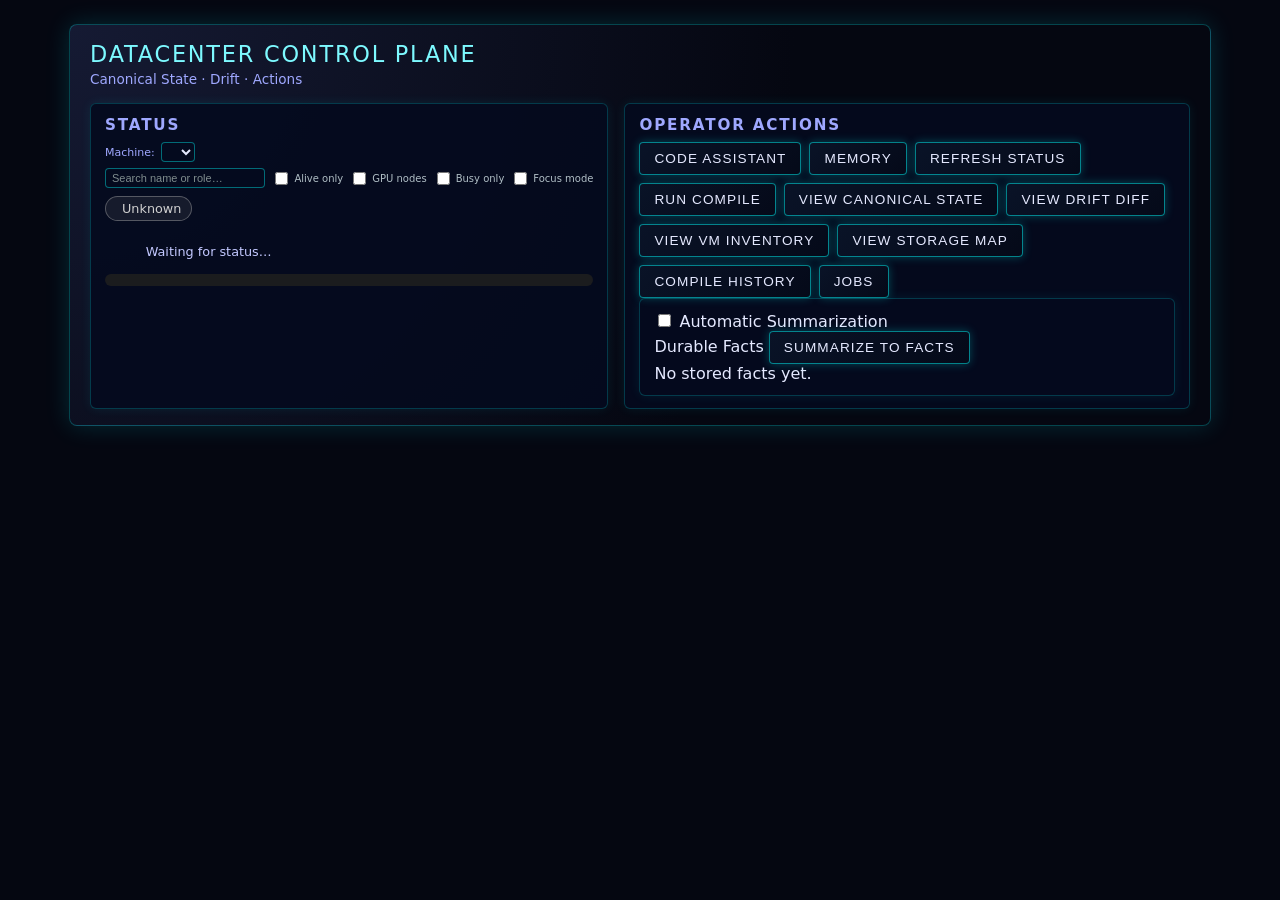
==== ui/index.html @ 9c85d58c "Uploaded Files" ====
<!DOCTYPE html>
<html lang="en">
<head>
  <meta charset="UTF-8">
  <title>Datacenter Control Plane</title>
  <link rel="stylesheet" href="css/neon.css">
</head>
<body>
  <div id="app">
    <header class="cp-header">
      <div class="cp-title">Datacenter Control Plane</div>
      <div class="cp-subtitle">Canonical State · Drift · Actions</div>
    </header>

    <main class="cp-main">

      <!-- LEFT COLUMN -->
      <section class="cp-status-panel">
        <h2>Status</h2>

        <div class="machine-selector">
          <label for="machine-select">Machine:</label>
          <select id="machine-select"></select>
        </div>
        <div class="machine-filters">
          <input id="machine-search" class="machine-search" type="text" placeholder="Search name or role…">
          <label class="machine-filter-toggle"><input type="checkbox" id="filter-alive"> Alive only</label>
          <label class="machine-filter-toggle"><input type="checkbox" id="filter-gpu"> GPU nodes</label>
          <label class="machine-filter-toggle"><input type="checkbox" id="filter-busy"> Busy only</label>
          <label class="machine-filter-toggle"><input type="checkbox" id="filter-focus"> Focus mode</label>
        </div>

        <div id="status-indicator" class="status-indicator status-unknown">
          <span class="status-label">Unknown</span>
        </div>

        <div id="status-details" class="status-details">
          Waiting for status…
        </div>

        <div id="gpu-cluster-summary" class="gpu-cluster-summary"></div>

        <div id="machine-table"></div>

        <!-- Heartbeat cards belong in the LEFT column -->
        <div id="heartbeat-pane"></div>
      </section>

      <!-- RIGHT COLUMN -->

      <section class="cp-operator-panel">
        <h2>Operator Actions</h2>

        <!-- Cluster Summary Pane -->
        <div id="cluster-summary-pane"></div>

        <!-- Cluster Trend Pane -->
        <div id="cluster-trend-pane"></div>

        <!-- Task Activity Pane -->
        <div id="task-activity-pane"></div>

        <!-- Jobs Pane -->
        <div id="jobs-pane" class="cp-operator-panel" style="margin-top: 12px; display: none;">
          <h2>Jobs</h2>
          <div id="jobs-content">Loading jobs…</div>
        </div>

        <div class="button-bar">
          <button class="op-button" data-action="open-code-assistant">Code Assistant</button>
          <button class="op-button" data-action="view-memory">Memory</button>
          <button class="op-button" data-action="refresh-status">Refresh Status</button>
          <button class="op-button" data-action="run-compile">Run Compile</button>
          <button class="op-button" data-action="view-canonical">View Canonical State</button>
          <button class="op-button" data-action="view-diff">View Drift Diff</button>
          <button class="op-button" data-action="view-vm-inventory">View VM Inventory</button>
          <button class="op-button" data-action="view-storage-map">View Storage Map</button>
          <button class="op-button" data-action="view-compile-history">Compile History</button>
          <button class="op-button" data-action="view-jobs">Jobs</button>
        </div>

        <!-- CLUSTER MEMORY -->
        <div id="memory-pane" class="cp-operator-panel">
          <div class="memory-toggle">
            <label>
              <input type="checkbox" id="memory-auto-toggle">
              Automatic Summarization
            </label>
          </div>

          <div class="memory-facts-header">
            <span>Durable Facts</span>
            <button id="memory-summarize-btn" class="op-button small">Summarize to Facts</button>
          </div>

          <div id="memory-facts-list" class="memory-facts-list">
            <div class="empty">No stored facts yet.</div>
          </div>
        </div>
      </section>

    </main>

    <section id="modal-container" class="modal-container hidden">
      <div class="modal-backdrop"></div>
      <div class="modal">
        <div class="modal-header">
          <span id="modal-title">Modal Title</span>
          <button id="modal-close" class="modal-close">&times;</button>
        </div>
        <div id="modal-body" class="modal-body">
          Modal content goes here.
        </div>
        <div class="modal-footer">
          <button id="modal-download" class="modal-footer-button">Download JSON</button>
          <button id="modal-close-footer" class="modal-footer-button">Close</button>
        </div>
      </div>
    </section>
  </div>

  <script type="module" src="js/api.js"></script>
  <script type="module" src="js/modal.js"></script>
  <script type="module" src="js/status.js"></script>
  <script type="module" src="js/buttons.js"></script>
  <script type="module" src="js/jsonviewer.js"></script>
  <script type="module" src="js/diff.js"></script>
  <script type="module" src="js/main.js"></script>
  <script type="module" src="js/jobs.js"></script>

  <div id="canonical-diff-modal" class="modal hidden">
    <div class="modal-content neon-modal">
      <div class="modal-header">
        <h3>Canonical vs Live Diff</h3>
        <button id="btn-close-canonical-diff" class="modal-close">×</button>
      </div>
      <pre id="canonical-diff-json" class="json-viewer"></pre>
      <div class="modal-footer">
        <button id="btn-download-canonical-diff" class="op-btn">DOWNLOAD DIFF JSON</button>
        <button id="btn-close-canonical-diff-footer" class="op-btn">CLOSE</button>
      </div>
    </div>
  </div>

</body>
</html>
---- ui/css/neon.css ----
body {
  margin: 0;
  padding: 0;
  background: #050711;
  color: #e5e9ff;
  font-family: system-ui, -apple-system, BlinkMacSystemFont, "Segoe UI", sans-serif;
}

#app {
  max-width: 1100px;
  margin: 24px auto;
  padding: 16px 20px;
  border-radius: 8px;
  background: radial-gradient(circle at top left, #151a33, #050711 60%);
  box-shadow: 0 0 24px rgba(0, 255, 255, 0.15);
  border: 1px solid rgba(0, 255, 255, 0.25);
}

.cp-header {
  display: flex;
  flex-direction: column;
  gap: 4px;
  margin-bottom: 16px;
}

.cp-title {
  font-size: 1.4rem;
  letter-spacing: 0.08em;
  text-transform: uppercase;
  color: #7df9ff;
}

.cp-subtitle {
  font-size: 0.85rem;
  color: #9fa8ff;
}

.cp-main {
  display: grid;
  grid-template-columns: 1.1fr 1.2fr;
  gap: 16px;
}

.cp-status-panel,
.cp-operator-panel {
  padding: 12px 14px;
  border-radius: 6px;
  background: rgba(5, 10, 30, 0.9);
  border: 1px solid rgba(0, 255, 255, 0.2);
  box-shadow: 0 0 12px rgba(0, 255, 255, 0.08);
}

.cp-status-panel h2,
.cp-operator-panel h2 {
  margin: 0 0 8px 0;
  font-size: 0.95rem;
  text-transform: uppercase;
  letter-spacing: 0.12em;
  color: #9fa8ff;
}

/* Status indicator */

.status-indicator {
  display: inline-flex;
  align-items: center;
  padding: 4px 10px;
  border-radius: 999px;
  font-size: 0.8rem;
  margin-bottom: 8px;
  border: 1px solid rgba(255, 255, 255, 0.1);
}

.status-label {
  margin-left: 6px;
}

.status-unknown {
  background: rgba(120, 120, 120, 0.15);
  border-color: rgba(180, 180, 180, 0.4);
  color: #d0d0d0;
}

.status-ok {
  background: rgba(0, 255, 170, 0.12);
  border-color: rgba(0, 255, 170, 0.6);
  color: #7dffcf;
}

.status-drift {
  background: rgba(255, 80, 80, 0.12);
  border-color: rgba(255, 80, 80, 0.7);
  color: #ffb3b3;
}

.status-details {
  font-size: 0.8rem;
  color: #c3c8ff;
  white-space: pre-wrap;
}

/* Button bar */

.button-bar {
  display: flex;
  flex-wrap: wrap;
  gap: 8px;
}

.op-button {
  position: relative;
  padding: 8px 14px;
  border-radius: 4px;
  border: 1px solid rgba(0, 255, 255, 0.4);
  background: linear-gradient(135deg, rgba(10, 20, 40, 0.95), rgba(5, 10, 25, 0.95));
  color: #e5e9ff;
  font-size: 0.85rem;
  text-transform: uppercase;
  letter-spacing: 0.08em;
  cursor: pointer;
  outline: none;
  transition: background 0.12s ease, box-shadow 0.12s ease, transform 0.06s ease;
  box-shadow: 0 0 10px rgba(0, 255, 255, 0.25);
}

.op-button::before {
  content: "";
  position: absolute;
  inset: -1px;
  border-radius: inherit;
  border: 1px solid rgba(0, 255, 255, 0.35);
  opacity: 0.4;
  pointer-events: none;
}

.op-button:hover {
  background: linear-gradient(135deg, rgba(20, 40, 80, 1), rgba(10, 20, 50, 1));
  box-shadow: 0 0 16px rgba(0, 255, 255, 0.45);
  transform: translateY(-1px);
}

.op-button:active {
  transform: translateY(0);
  box-shadow: 0 0 8px rgba(0, 255, 255, 0.3);
}

/* Modal */

.modal-container {
  position: fixed;
  inset: 0;
  display: flex;
  align-items: center;
  justify-content: center;
  z-index: 1000;
}

.modal-container.hidden {
  display: none;
}

.modal-backdrop {
  position: absolute;
  inset: 0;
  background: radial-gradient(circle at top, rgba(0, 0, 0, 0.8), rgba(0, 0, 0, 0.95));
}

.modal {
  position: relative;
  width: 520px;
  max-width: 90vw;
  background: #050814;
  border-radius: 6px;
  border: 1px solid rgba(0, 255, 255, 0.5);
  box-shadow: 0 0 24px rgba(0, 255, 255, 0.4);
  padding: 10px 12px 12px 12px;
  z-index: 1001;
}

.modal-header {
  display: flex;
  align-items: center;
  justify-content: space-between;
  margin-bottom: 6px;
}

#modal-title {
  font-size: 0.9rem;
  text-transform: uppercase;
  letter-spacing: 0.12em;
  color: #7df9ff;
}

.modal-close {
  border: none;
  background: transparent;
  color: #e5e9ff;
  font-size: 1.1rem;
  cursor: pointer;
}

.modal-body {
  font-size: 0.8rem;
  color: #c3c8ff;
  max-height: 60vh;
  overflow: auto;
  white-space: pre-wrap;
}

/* JSON tree viewer */
.json-tree {
  font-family: "Fira Code", monospace;
  font-size: 12px;
  color: #9efcff;
  background: rgba(5, 10, 20, 0.9);
  border: 1px solid #1ef2ff;
  padding: 8px;
  max-height: 60vh;
  overflow: auto;
}

.json-node {
  margin-left: 12px;
}

.json-node-header {
  cursor: pointer;
  color: #ff6df2;
  margin-bottom: 2px;
}

.json-node-children.collapsed {
  display: none;
}

.json-key {
  color: #7af7ff;
}

.json-value {
  color: #f5ff9e;
}

/* Machine table */
.machine-table {
  width: 100%;
  border-collapse: collapse;
  margin-top: 8px;
  font-size: 12px;
}

.machine-table th,
.machine-table td {
  border: 1px solid #1ef2ff;
  padding: 4px 6px;
}

.machine-table th {
  background: rgba(10, 20, 40, 0.9);
  color: #9efcff;
  text-align: left;
}

.machine-table td.alive {
  color: #7dff9e;
}

.machine-table td.offline {
  color: #ff6d6d;
}

/* Modal footer buttons */
.modal-footer {
  display: flex;
  justify-content: flex-end;
  gap: 8px;
  padding: 8px;
  border-top: 1px solid #1ef2ff;
  background: rgba(5, 10, 20, 0.95);
}

.modal-footer-button {
  background: transparent;
  border: 1px solid #1ef2ff;
  color: #9efcff;
  padding: 4px 10px;
  cursor: pointer;
  font-size: 12px;
}

.modal-footer-button:hover {
  background: rgba(30, 242, 255, 0.1);
}

/* Generic data tables for VM / storage / history */
.data-table {
  width: 100%;
  border-collapse: collapse;
  margin-top: 8px;
  font-size: 12px;
}

.data-table th,
.data-table td {
  border: 1px solid #1ef2ff;
  padding: 4px 6px;
}

.data-table th {
  background: rgba(10, 20, 40, 0.9);
  color: #9efcff;
  text-align: left;
}

.data-table tr:nth-child(even) {
  background: rgba(5, 10, 20, 0.8);
}

.data-table tr:nth-child(odd) {
  background: rgba(3, 6, 12, 0.9);
}

.status-dot {
  display: inline-block;
  width: 10px;
  height: 10px;
  border-radius: 50%;
  margin-right: 6px;
  box-shadow: 0 0 8px currentColor;
}

.status-ok {
  color: #00ff9d;
}

.status-bad {
  color: #ff3b3b;
}



/* ---------------------------------------------------------
   Status Indicator Colors
--------------------------------------------------------- */
.status-online {
  color: #00ff9d;
  text-shadow: 0 0 8px #00ff9d;
}

.status-offline {
  color: #ff3b3b;
  text-shadow: 0 0 8px #ff3b3b;
}

.status-working {
  color: #ffae00;
  text-shadow: 0 0 8px #ffae00;
}

.status-exception {
  color: #c770ff;
  text-shadow: 0 0 8px #c770ff;
}



/* Canonical panel + modal styling */
.neon-panel {
  border: 1px solid #39ff14;
  box-shadow: 0 0 12px rgba(57, 255, 20, 0.6);
  padding: 10px;
  margin-top: 10px;
}

.canonical-actions {
  display: flex;
  gap: 8px;
  margin-top: 8px;
}

.neon-modal {
  background: #050810;
  border: 1px solid #39ff14;
  box-shadow: 0 0 18px rgba(57, 255, 20, 0.8);
}

.json-viewer {
  background: #050810;
  color: #39ff14;
  padding: 10px;
  max-height: 400px;
  overflow: auto;
  font-family: "Fira Code", monospace;
  font-size: 12px;
}

.modal.hidden {
  display: none;
}

.modal {
  position: fixed;
  inset: 0;
  display: flex;
  align-items: center;
  justify-content: center;
  background: rgba(0, 0, 0, 0.7);
  z-index: 1000;
}

.modal-content {
  min-width: 480px;
  max-width: 900px;
}

.modal-header,
.modal-footer {
  display: flex;
  justify-content: space-between;
  align-items: center;
  padding: 6px 10px;
}

.modal-close {
  background: transparent;
  border: none;
  color: #39ff14;
  font-size: 18px;
  cursor: pointer;
}

.machine-row.alive td {
  color: #00ff9d;
}

.machine-row.dead td {
  color: #ff4d4d;
}

.hb-alive {
  font-weight: bold;
  color: #00ff9d;
}

.hb-dead {
  font-weight: bold;
  color: #ff4d4d;
}
.status-section {
  margin-top: 12px;
  padding: 8px 10px;
  border-radius: 8px;
  background: radial-gradient(circle at top left, rgba(0,255,255,0.08), transparent),
              rgba(5, 5, 15, 0.95);
  border: 1px solid rgba(0, 255, 255, 0.12);
}

.status-section-header {
  font-size: 12px;
  text-transform: uppercase;
  letter-spacing: 0.12em;
  color: #9fa8da;
  margin-bottom: 6px;
}

.hb-group {
  margin-top: 8px;
}

.hb-group-title {
  font-size: 11px;
  text-transform: uppercase;
  letter-spacing: 0.08em;
  color: #b0bec5;
  margin-bottom: 4px;
}

.hb-group-grid {
  display: grid;
  grid-template-columns: repeat(auto-fill, minmax(210px, 1fr));
  gap: 6px;
}

.hb-card {
  padding: 6px 8px;
  border-radius: 6px;
  background: rgba(10, 10, 25, 0.9);
  border: 1px solid rgba(255, 255, 255, 0.06);
  box-shadow: 0 0 10px rgba(0, 0, 0, 0.7);
}

.hb-card-header {
  display: flex;
  justify-content: space-between;
  align-items: center;
  margin-bottom: 4px;
}

.hb-name {
  font-size: 12px;
  font-weight: 600;
  color: #e0f7fa;
}

.hb-card-meta {
  display: flex;
  flex-wrap: wrap;
  gap: 6px;
  font-size: 10px;
  color: #b0bec5;
  margin-bottom: 3px;
}

.hb-meta-item {
  opacity: 0.85;
}

.hb-card-reason {
  font-size: 10px;
  color: #c5cae9;
  opacity: 0.9;
}


/* ============================
   Resource Usage Bars
   ============================ */

.resource-bar {
  width: 100%;
  height: 6px;
  background: rgba(255, 255, 255, 0.08);
  border-radius: 4px;
  overflow: hidden;
  margin-top: 4px;
}

.resource-bar-fill {
  height: 100%;
  transition: width 0.3s ease;
}

.resource-cpu {
  background: linear-gradient(90deg, #00e676, #00c853);
}

.resource-cpu.warn {
  background: linear-gradient(90deg, #ffeb3b, #fbc02d);
}

.resource-cpu.crit {
  background: linear-gradient(90deg, #ff5252, #d32f2f);
}

.resource-ram {
  background: linear-gradient(90deg, #40c4ff, #0091ea);
}

.resource-ram.warn {
  background: linear-gradient(90deg, #ffeb3b, #fbc02d);
}

.resource-ram.crit {
  background: linear-gradient(90deg, #ff5252, #d32f2f);
}

.resource-label {
  font-size: 10px;
  opacity: 0.8;
  margin-top: 2px;
}

/* ============================
   Cluster Summary Pane
   ============================ */

.cluster-summary {
  padding: 10px 12px;
  border-radius: 6px;
  background: rgba(5, 10, 30, 0.9);
  border: 1px solid rgba(0, 255, 255, 0.2);
  box-shadow: 0 0 12px rgba(0, 255, 255, 0.08);
  margin-bottom: 12px;
}

.cluster-summary-header {
  font-size: 12px;
  text-transform: uppercase;
  letter-spacing: 0.12em;
  color: #9fa8ff;
  margin-bottom: 6px;
}

.cluster-summary-body {
  font-size: 11px;
  color: #c3c8ff;
  display: flex;
  flex-direction: column;
  gap: 4px;
}

.cluster-status-pill {
  display: inline-block;
  padding: 3px 8px;
  border-radius: 999px;
  font-size: 10px;
  text-transform: uppercase;
  letter-spacing: 0.08em;
  margin-top: 4px;
}

.cluster-ok {
  background: rgba(0, 255, 170, 0.12);
  border: 1px solid rgba(0, 255, 170, 0.6);
  color: #7dffcf;
}

.cluster-warn {
  background: rgba(255, 200, 0, 0.12);
  border: 1px solid rgba(255, 200, 0, 0.6);
  color: #ffe082;
}

.cluster-busy {
  background: rgba(255, 150, 0, 0.12);
  border: 1px solid rgba(255, 150, 0, 0.6);
  color: #ffcc80;
}

.cluster-dead {
  background: rgba(255, 80, 80, 0.12);
  border: 1px solid rgba(255, 80, 80, 0.7);
  color: #ffb3b3;
}

/* ============================
   Sparklines
   ============================ */

#cluster-cpu-spark,
#cluster-ram-spark,
.node-cpu-spark,
.node-ram-spark {
  margin-top: 4px;
  margin-bottom: 6px;
  background: rgba(255, 255, 255, 0.04);
  border-radius: 4px;
}


/* ============================
   Cluster Trend Pane
   ============================ */

.cluster-trend {
  padding: 10px 12px;
  border-radius: 6px;
  background: rgba(5, 10, 30, 0.9);
  border: 1px solid rgba(0, 200, 255, 0.2);
  box-shadow: 0 0 12px rgba(0, 200, 255, 0.08);
  margin-bottom: 12px;
}

.cluster-trend-header {
  font-size: 12px;
  text-transform: uppercase;
  letter-spacing: 0.12em;
  color: #9fa8ff;
  margin-bottom: 6px;
}

.cluster-trend-body {
  font-size: 11px;
  color: #c3c8ff;
  display: flex;
  flex-direction: column;
  gap: 6px;
}

.cluster-trend-row-label {
  font-size: 10px;
  text-transform: uppercase;
  letter-spacing: 0.08em;
  color: #8ea0ff;
}

.hb-subsection-title {
  margin-top: 6px;
  font-weight: bold;
  font-size: 0.85rem;
  opacity: 0.8;
}

.resource-bar-fill.resource-net-rx {
  background-color: #4fc3f7; /* light blue */
}

.resource-bar-fill.resource-net-tx {
  background-color: #29b6f6; /* deeper blue */
}

.resource-bar-fill.warn {
  background-color: #ffca28 !important;
}

.resource-bar-fill.crit {
  background-color: #ff5252 !important;
}

/* ============================
   Machine Filters + UX
   ============================ */

.machine-selector {
  display: flex;
  align-items: center;
  gap: 6px;
  margin-bottom: 6px;
  font-size: 11px;
}

.machine-selector label {
  color: #9fa8ff;
}

.machine-selector select {
  background: rgba(5, 10, 30, 0.9);
  border: 1px solid rgba(0, 255, 255, 0.4);
  color: #e5e9ff;
  font-size: 11px;
  padding: 2px 6px;
  border-radius: 4px;
}

.machine-filters {
  display: flex;
  flex-wrap: wrap;
  gap: 6px;
  margin-bottom: 8px;
  align-items: center;
}

.machine-search {
  flex: 1 1 140px;
  min-width: 120px;
  background: rgba(5, 10, 30, 0.9);
  border: 1px solid rgba(0, 255, 255, 0.4);
  color: #e5e9ff;
  font-size: 11px;
  padding: 3px 6px;
  border-radius: 4px;
}

.machine-search::placeholder {
  color: #7f8c8d;
}

.machine-filter-toggle {
  font-size: 10px;
  color: #b0bec5;
  display: inline-flex;
  align-items: center;
  gap: 3px;
}

/* Subtle animation for heartbeat cards when filtering */
.hb-card {
  transition: opacity 0.18s ease, transform 0.18s ease;
}

.hb-card-enter {
  opacity: 0;
  transform: translateY(2px);
}

.hb-card-enter-active {
  opacity: 1;
  transform: translateY(0);
}

/* ============================
   Signals + sparkline labels
   ============================ */

.hb-signals-grid {
  margin-top: 6px;
  display: flex;
  flex-direction: column;
  gap: 4px;
}

.sparkline-row {
  display: flex;
  align-items: center;
  gap: 6px;
}

.sparkline-label {
  font-size: 10px;
  text-transform: lowercase;
  letter-spacing: 0.04em;
  color: #7df9ff;
  opacity: 0.8;
  min-width: 52px;
}

.sparkline-row canvas {
  flex: 1 1 auto;
  background: rgba(255, 255, 255, 0.04);
  border-radius: 4px;
}

/* Network usage text block */

.hb-network-text {
  margin-top: 4px;
  font-size: 10px;
  color: #9fa8ff;
  opacity: 0.85;
  display: flex;
  flex-direction: column;
  gap: 2px;
}

/* ============================
   Alerting / emphasis states
   ============================ */

.hb-card-alert {
  box-shadow: 0 0 0 1px rgba(255, 80, 80, 0.6);
  border-radius: 6px;
}

.hb-meta-alert {
  color: #ff8080;
}


/* ============================
   thermal / io / power blocks
   ============================ */

.hb-thermal-grid,
.hb-io-grid,
.hb-power-grid {
  margin-top: 4px;
  display: flex;
  flex-wrap: wrap;
  gap: 4px 12px;
  font-size: 10px;
}

.hb-thermal-item,
.hb-io-item,
.hb-power-item {
  display: flex;
  flex-direction: row;
  gap: 4px;
}

.hb-thermal-label,
.hb-io-label,
.hb-power-label {
  text-transform: lowercase;
  letter-spacing: 0.04em;
  opacity: 0.75;
  color: #7df9ff;
}

.hb-thermal-value,
.hb-io-value,
.hb-power-value {
  color: #e0e7ff;
}


/* ============================
   Sparkline hover overlay
   ============================ */

.hb-sparkline-overlay {
  position: fixed;
  z-index: 9999;
  padding: 4px 6px;
  background: rgba(5, 10, 25, 0.96);
  border-radius: 6px;
  box-shadow: 0 0 12px rgba(0, 255, 255, 0.35);
  border: 1px solid rgba(125, 249, 255, 0.6);
  opacity: 0;
  pointer-events: none;
  transform: translateY(4px);
  transition: opacity 120ms ease-out, transform 120ms ease-out;
}

.hb-sparkline-overlay.visible {
  opacity: 1;
  transform: translateY(0);
}

#hb-sparkline-overlay-canvas {
  display: block;
}

/* Memory Pane Styles */
.memory-subheader {
  margin-top: 8px;
  font-size: 12px;
  text-transform: uppercase;
  letter-spacing: 0.12em;
  color: #9fa8ff;
}

.memory-fact {
  display: flex;
  justify-content: space-between;
  align-items: center;
  padding: 6px 8px;
  margin-top: 4px;
  background: rgba(10, 10, 25, 0.9);
  border: 1px solid rgba(0, 255, 255, 0.2);
  border-radius: 4px;
}

.memory-delete {
  background: transparent;
  border: 1px solid #ff5252;
  color: #ff5252;
  padding: 2px 6px;
  font-size: 10px;
  cursor: pointer;
  border-radius: 4px;
}

.memory-delete:hover {
  background: rgba(255, 80, 80, 0.2);
}

.hb-gpu-blocks {
  display: flex;
  gap: 12px;
  margin-top: 6px;
}

.hb-gpu-block {
  background: #1b1b1b;
  border: 1px solid #333;
  padding: 8px 12px;
  border-radius: 6px;
  min-width: 180px;
}

.hb-gpu-title {
  font-weight: bold;
  margin-bottom: 4px;
}

.hb-gpu-field {
  font-size: 0.85rem;
  margin-bottom: 2px;
}

/* --- GPU Health States --- */
.hb-gpu-block.gpu-ok { border-left-color: #3fb950; background: rgba(63,185,80,0.08); }
.hb-gpu-block.gpu-warn { border-left-color: #d29922; background: rgba(210,153,34,0.08); }
.hb-gpu-block.gpu-hot { border-left-color: #f85149; background: rgba(248,81,73,0.08); }


.gpu-alert-cell {
  width: 28px;
  text-align: center;
  font-size: 1.2rem;
  padding: 0 4px;
}

.gpu-alert-cell:empty {
  display: none;
}

.cluster-summary-card {
  background: #1e1e1e;
  padding: 12px 14px;
  border-radius: 8px;
  margin-bottom: 14px;
  border: 1px solid #333;
}

.cluster-summary-title {
  font-weight: 600;
  margin-bottom: 8px;
  font-size: 1rem;
}

.cluster-summary-row {
  display: flex;
  justify-content: space-between;
  padding: 2px 0;
  font-size: 0.9rem;
  opacity: 0.9;
}
.gpu-cluster-summary {
  margin-bottom: 10px;
  padding: 6px 10px;
  background: #1e1e1e;
  border-radius: 6px;
  font-size: 0.9rem;
  opacity: 0.9;
}

.gpu-ok-count { color: #3fb950; }
.gpu-warn-count { color: #d29922; }
.gpu-hot-count { color: #f85149; }

/* === Jobs UI Patch 02 === */
.job-status {
  padding: 2px 6px;
  border-radius: 4px;
  font-size: 11px;
  text-transform: uppercase;
  letter-spacing: 0.06em;
}

.job-pending {
  background: rgba(255, 200, 0, 0.15);
  color: #ffeb3b;
}

.job-running {
  background: rgba(0, 255, 170, 0.15);
  color: #7dffcf;
}

.job-completed {
  background: rgba(0, 200, 255, 0.15);
  color: #7df9ff;
}

.job-failed {
  background: rgba(255, 80, 80, 0.15);
  color: #ff8080;
}

.job-cancelled {
  background: rgba(180, 180, 180, 0.15);
  color: #cccccc;
}


/* === Jobs UI Patch 03 === */
.machine-badge {
  background: rgba(0, 200, 255, 0.15);
  border: 1px solid rgba(0, 200, 255, 0.4);
  padding: 2px 6px;
  border-radius: 4px;
  font-size: 11px;
  color: #7df9ff;
}

.job-log-button {
  margin: 6px 0;
  padding: 4px 8px;
  font-size: 11px;
  background: rgba(0, 255, 170, 0.15);
  border: 1px solid rgba(0, 255, 170, 0.4);
  color: #7dffcf;
  cursor: pointer;
  border-radius: 4px;
}

.job-log-button:hover {
  background: rgba(0, 255, 170, 0.25);
}
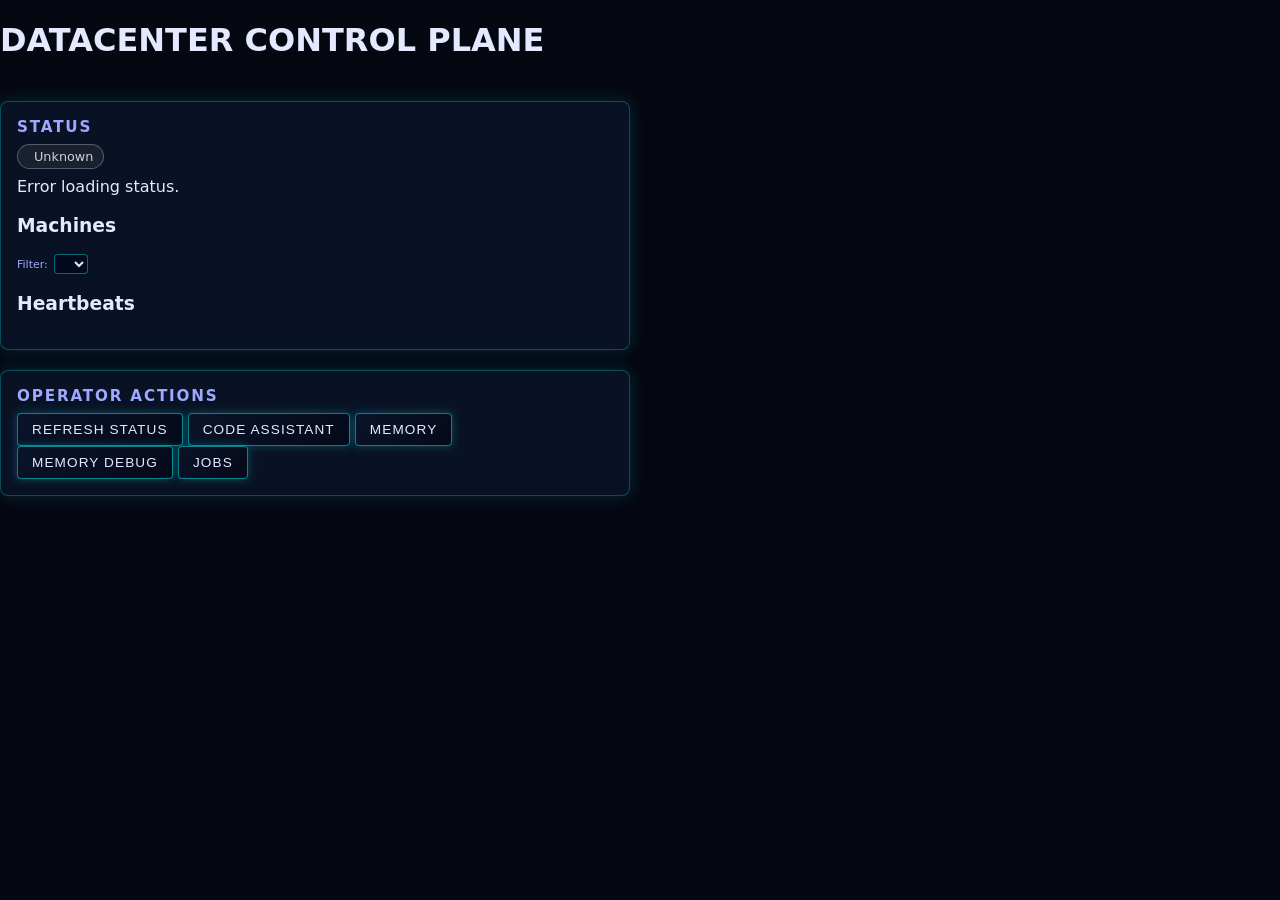
==== commit 20964baa: "added UI" ====
--- a/ui/index.html
+++ b/ui/index.html
@@ -1,146 +1,90 @@
 <!DOCTYPE html>
 <html lang="en">
 <head>
-  <meta charset="UTF-8">
+  <meta charset="UTF-8" />
   <title>Datacenter Control Plane</title>
-  <link rel="stylesheet" href="css/neon.css">
+  <link rel="stylesheet" href="css/neon.css" />
 </head>
+
 <body>
-  <div id="app">
-    <header class="cp-header">
-      <div class="cp-title">Datacenter Control Plane</div>
-      <div class="cp-subtitle">Canonical State · Drift · Actions</div>
-    </header>
+  <header class="cp-header">
+    <h1>DATACENTER CONTROL PLANE</h1>
+  </header>
 
-    <main class="cp-main">
+  <main class="cp-main">
 
-      <!-- LEFT COLUMN -->
-      <section class="cp-status-panel">
-        <h2>Status</h2>
+    <!-- LEFT COLUMN -->
+    <section class="cp-status-panel">
+      <h2>Status</h2>
 
-        <div class="machine-selector">
-          <label for="machine-select">Machine:</label>
-          <select id="machine-select"></select>
-        </div>
-        <div class="machine-filters">
-          <input id="machine-search" class="machine-search" type="text" placeholder="Search name or role…">
-          <label class="machine-filter-toggle"><input type="checkbox" id="filter-alive"> Alive only</label>
-          <label class="machine-filter-toggle"><input type="checkbox" id="filter-gpu"> GPU nodes</label>
-          <label class="machine-filter-toggle"><input type="checkbox" id="filter-busy"> Busy only</label>
-          <label class="machine-filter-toggle"><input type="checkbox" id="filter-focus"> Focus mode</label>
-        </div>
+      <div id="status-indicator" class="status-indicator status-unknown">
+        <span class="status-label">Unknown</span>
+      </div>
 
-        <div id="status-indicator" class="status-indicator status-unknown">
-          <span class="status-label">Unknown</span>
-        </div>
+      <div id="status-details">Waiting for status…</div>
 
-        <div id="status-details" class="status-details">
-          Waiting for status…
-        </div>
+      <h3>Machines</h3>
 
-        <div id="gpu-cluster-summary" class="gpu-cluster-summary"></div>
+<!-- Machine Filter Dropdown (required by status.js) -->
+      <div class="machine-selector">
+        <label for="machine-select">Filter:</label>
+        <select id="machine-select"></select>
+      </div>
 
-        <div id="machine-table"></div>
+      <div id="machine-table"></div>
 
-        <!-- Heartbeat cards belong in the LEFT column -->
-        <div id="heartbeat-pane"></div>
-      </section>
+      <h3>Heartbeats</h3>
+      <div id="heartbeat-pane"></div>
+    </section>
+    <div id="gpu-cluster-summary"></div>
+    <!-- RIGHT COLUMN -->
+    <section class="cp-operator-panel">
+      <h2>Operator Actions</h2>
 
-      <!-- RIGHT COLUMN -->
+      <button class="op-button" data-action="refresh-status">Refresh Status</button>
+      <button class="op-button" data-action="open-code-assistant">Code Assistant</button>
 
-      <section class="cp-operator-panel">
-        <h2>Operator Actions</h2>
+      <!-- Existing inline memory panel -->
+      <button class="op-button" data-action="view-memory">Memory</button>
 
-        <!-- Cluster Summary Pane -->
-        <div id="cluster-summary-pane"></div>
+      <!-- NEW: Full Memory Debug Panel -->
+      <button class="op-button" data-action="open-memory-debug">Memory Debug</button>
 
-        <!-- Cluster Trend Pane -->
-        <div id="cluster-trend-pane"></div>
+      <button class="op-button" data-action="view-jobs">Jobs</button>
 
-        <!-- Task Activity Pane -->
-        <div id="task-activity-pane"></div>
+      <!-- MEMORY PANEL -->
+      <div id="memory-pane" style="display:none; margin-top:20px;">
+        <h2>User Memory</h2>
 
-        <!-- Jobs Pane -->
-        <div id="jobs-pane" class="cp-operator-panel" style="margin-top: 12px; display: none;">
-          <h2>Jobs</h2>
-          <div id="jobs-content">Loading jobs…</div>
-        </div>
+        <div id="memory-facts-container"></div>
+      </div>
 
-        <div class="button-bar">
-          <button class="op-button" data-action="open-code-assistant">Code Assistant</button>
-          <button class="op-button" data-action="view-memory">Memory</button>
-          <button class="op-button" data-action="refresh-status">Refresh Status</button>
-          <button class="op-button" data-action="run-compile">Run Compile</button>
-          <button class="op-button" data-action="view-canonical">View Canonical State</button>
-          <button class="op-button" data-action="view-diff">View Drift Diff</button>
-          <button class="op-button" data-action="view-vm-inventory">View VM Inventory</button>
-          <button class="op-button" data-action="view-storage-map">View Storage Map</button>
-          <button class="op-button" data-action="view-compile-history">Compile History</button>
-          <button class="op-button" data-action="view-jobs">Jobs</button>
-        </div>
-
-        <!-- CLUSTER MEMORY -->
-        <div id="memory-pane" class="cp-operator-panel">
-          <div class="memory-toggle">
-            <label>
-              <input type="checkbox" id="memory-auto-toggle">
-              Automatic Summarization
-            </label>
-          </div>
-
-          <div class="memory-facts-header">
-            <span>Durable Facts</span>
-            <button id="memory-summarize-btn" class="op-button small">Summarize to Facts</button>
-          </div>
-
-          <div id="memory-facts-list" class="memory-facts-list">
-            <div class="empty">No stored facts yet.</div>
-          </div>
-        </div>
-      </section>
-
-    </main>
-
-    <section id="modal-container" class="modal-container hidden">
-      <div class="modal-backdrop"></div>
-      <div class="modal">
-        <div class="modal-header">
-          <span id="modal-title">Modal Title</span>
-          <button id="modal-close" class="modal-close">&times;</button>
-        </div>
-        <div id="modal-body" class="modal-body">
-          Modal content goes here.
-        </div>
-        <div class="modal-footer">
-          <button id="modal-download" class="modal-footer-button">Download JSON</button>
-          <button id="modal-close-footer" class="modal-footer-button">Close</button>
-        </div>
+      <!-- JOBS PANEL -->
+      <div id="jobs-pane" style="display:none; margin-top:20px;">
+        <h2>Jobs</h2>
+        <div id="jobs-content">Loading jobs…</div>
       </div>
     </section>
-  </div>
 
-  <script type="module" src="js/api.js"></script>
-  <script type="module" src="js/modal.js"></script>
-  <script type="module" src="js/status.js"></script>
-  <script type="module" src="js/buttons.js"></script>
-  <script type="module" src="js/jsonviewer.js"></script>
-  <script type="module" src="js/diff.js"></script>
-  <script type="module" src="js/main.js"></script>
-  <script type="module" src="js/jobs.js"></script>
+  </main>
 
-  <div id="canonical-diff-modal" class="modal hidden">
-    <div class="modal-content neon-modal">
-      <div class="modal-header">
-        <h3>Canonical vs Live Diff</h3>
-        <button id="btn-close-canonical-diff" class="modal-close">×</button>
-      </div>
-      <pre id="canonical-diff-json" class="json-viewer"></pre>
-      <div class="modal-footer">
-        <button id="btn-download-canonical-diff" class="op-btn">DOWNLOAD DIFF JSON</button>
-        <button id="btn-close-canonical-diff-footer" class="op-btn">CLOSE</button>
-      </div>
+  <!-- MODAL -->
+  <div id="modal-container" class="modal-container hidden">
+    <div class="modal-backdrop"></div>
+    <div class="modal">
+      <h2 id="modal-title">Modal</h2>
+      <div id="modal-body"></div>
+      <button id="modal-close" class="op-button">Close</button>
     </div>
   </div>
 
+  <!-- JS MODULES -->
+  <script type="module" src="js/api.js"></script>
+  <script type="module" src="js/status.js"></script>
+  <script type="module" src="js/buttons.js"></script>
+  <script type="module" src="js/memory.js"></script>
+  <script type="module" src="js/jobs.js"></script>
+  <script type="module" src="js/main.js"></script>
+
 </body>
 </html>
--- a/ui/css/neon.css
+++ b/ui/css/neon.css
@@ -1069,3 +1069,260 @@
 .job-log-button:hover {
   background: rgba(0, 255, 170, 0.25);
 }
+
+/* --- Memory Panel Styles --- */
+#memory-pane {
+  padding: 20px;
+}
+
+.memory-fact-list {
+  list-style: none;
+  padding: 0;
+}
+
+.memory-fact-item {
+  display: flex;
+  justify-content: space-between;
+  padding: 6px 0;
+  border-bottom: 1px solid #333;
+}
+
+.memory-delete {
+  background: #a33;
+  color: white;
+  border: none;
+  padding: 4px 8px;
+  cursor: pointer;
+}
+
+
+/* Layout fix: restore 2-column grid */
+.cp-main {
+  display: grid;
+  grid-template-columns: 1fr 1fr;
+  gap: 16px;
+  align-items: start;
+}
+
+/* Panel styling for visual separation */
+.cp-status-panel,
+.cp-operator-panel {
+  padding: 12px;
+  background: rgba(10, 20, 40, 0.9);
+  border-radius: 6px;
+  border: 1px solid rgba(0, 255, 255, 0.2);
+  box-shadow: 0 0 12px rgba(0, 255, 255, 0.08);
+}
+
+/* === Control Plane Layout Fixes === */
+.cp-main {
+  display: grid;
+  grid-template-columns: 1fr 1fr;
+  gap: 20px;
+  align-items: start;
+  margin-top: 20px;
+}
+
+/* Neon Panels */
+.cp-status-panel,
+.cp-operator-panel {
+  background: rgba(10, 20, 40, 0.9);
+  border-radius: 8px;
+  padding: 16px;
+  border: 1px solid rgba(0, 255, 255, 0.25);
+  box-shadow: 0 0 18px rgba(0, 255, 255, 0.15);
+}
+
+/* Machine Cards */
+.machine-card {
+  margin-bottom: 16px;
+  padding: 12px;
+  border-radius: 6px;
+  background: rgba(5, 10, 25, 0.9);
+  border: 1px solid rgba(0, 255, 255, 0.2);
+}
+
+/* Heartbeat Cards */
+.heartbeat-card {
+  margin-bottom: 10px;
+  padding: 8px;
+  border-radius: 4px;
+  background: rgba(5, 10, 20, 0.8);
+  border: 1px solid rgba(0, 255, 255, 0.15);
+}
+
+/* Sparkline Placeholder */
+.sparkline {
+  margin-top: 6px;
+  opacity: 0.85;
+}
+
+/* =========================================================
+   MEMORY DEBUG PANEL — NEON STYLING
+   ========================================================= */
+
+.md-root {
+  max-width: 1200px;
+  margin: 24px auto;
+  padding: 20px;
+  background: radial-gradient(circle at top left, #151a33, #050711 60%);
+  border-radius: 8px;
+  border: 1px solid rgba(0,255,255,0.25);
+  box-shadow: 0 0 24px rgba(0,255,255,0.15);
+  color: #e5e9ff;
+}
+
+.md-title {
+  font-size: 1.4rem;
+  text-transform: uppercase;
+  letter-spacing: 0.12em;
+  color: #7df9ff;
+}
+
+.md-subtitle {
+  font-size: 0.85rem;
+  color: #9fa8ff;
+  opacity: 0.9;
+}
+
+/* ------------------------------
+   Collapsible Sections
+------------------------------ */
+
+.md-section {
+  margin-top: 20px;
+  padding: 14px;
+  border-radius: 6px;
+  background: rgba(5,10,30,0.9);
+  border: 1px solid rgba(0,255,255,0.2);
+  box-shadow: 0 0 12px rgba(0,255,255,0.08);
+  transition: all 0.25s ease;
+}
+
+.md-section-header {
+  font-size: 0.95rem;
+  text-transform: uppercase;
+  letter-spacing: 0.12em;
+  color: #9fa8ff;
+  cursor: pointer;
+  user-select: none;
+  padding-bottom: 4px;
+  transition: color 0.2s ease, text-shadow 0.2s ease;
+}
+
+.md-section-header:hover {
+  color: #7df9ff;
+  text-shadow: 0 0 8px #7df9ff;
+}
+
+.md-section-body {
+  display: none;
+  margin-top: 10px;
+  font-size: 0.85rem;
+  animation: mdFadeIn 0.25s ease;
+}
+
+.md-section.open .md-section-body {
+  display: block;
+}
+
+@keyframes mdFadeIn {
+  from { opacity: 0; transform: translateY(-4px); }
+  to   { opacity: 1; transform: translateY(0); }
+}
+
+/* ------------------------------
+   Buttons
+------------------------------ */
+
+.md-button {
+  padding: 6px 12px;
+  border-radius: 4px;
+  border: 1px solid rgba(0,255,255,0.4);
+  background: linear-gradient(135deg, rgba(10,20,40,0.95), rgba(5,10,25,0.95));
+  color: #e5e9ff;
+  cursor: pointer;
+  margin-right: 8px;
+  margin-bottom: 8px;
+  text-transform: uppercase;
+  font-size: 0.75rem;
+  letter-spacing: 0.08em;
+  transition: background 0.12s ease, box-shadow 0.12s ease, transform 0.06s ease;
+  box-shadow: 0 0 10px rgba(0,255,255,0.25);
+}
+
+.md-button:hover {
+  background: linear-gradient(135deg, rgba(20,40,80,1), rgba(10,20,50,1));
+  box-shadow: 0 0 16px rgba(0,255,255,0.45);
+  transform: translateY(-1px);
+}
+
+/* ------------------------------
+   JSON Blocks
+------------------------------ */
+
+.md-json {
+  background: rgba(5,10,20,0.95);
+  border: 1px solid rgba(0,255,255,0.3);
+  padding: 10px;
+  border-radius: 6px;
+  font-family: "Fira Code", monospace;
+  font-size: 0.8rem;
+  white-space: pre-wrap;
+  overflow-x: auto;
+  max-height: 400px;
+  color: #9efcff;
+}
+
+/* ------------------------------
+   Fact Editor
+------------------------------ */
+
+.md-fact {
+  display: flex;
+  justify-content: space-between;
+  padding: 6px 8px;
+  margin-bottom: 4px;
+  background: rgba(10,10,25,0.9);
+  border: 1px solid rgba(0,255,255,0.2);
+  border-radius: 4px;
+}
+
+.md-fact-edit {
+  width: 100%;
+  background: rgba(5,10,20,0.9);
+  border: 1px solid rgba(0,255,255,0.3);
+  color: #e5e9ff;
+  padding: 4px;
+  border-radius: 4px;
+  font-family: "Fira Code", monospace;
+  font-size: 0.8rem;
+}
+
+.md-delete {
+  background: transparent;
+  border: 1px solid #ff5252;
+  color: #ff5252;
+  padding: 2px 6px;
+  font-size: 10px;
+  cursor: pointer;
+  border-radius: 4px;
+  margin-left: 8px;
+}
+
+.md-delete:hover {
+  background: rgba(255,80,80,0.2);
+}
+
+/* ------------------------------
+   User Selector
+------------------------------ */
+
+.md-user-select select {
+  background: rgba(5,10,30,0.9);
+  border: 1px solid rgba(0,255,255,0.4);
+  color: #e5e9ff;
+  padding: 6px 8px;
+  border-radius: 4px;
+  font-size: 0.85rem;
+}
